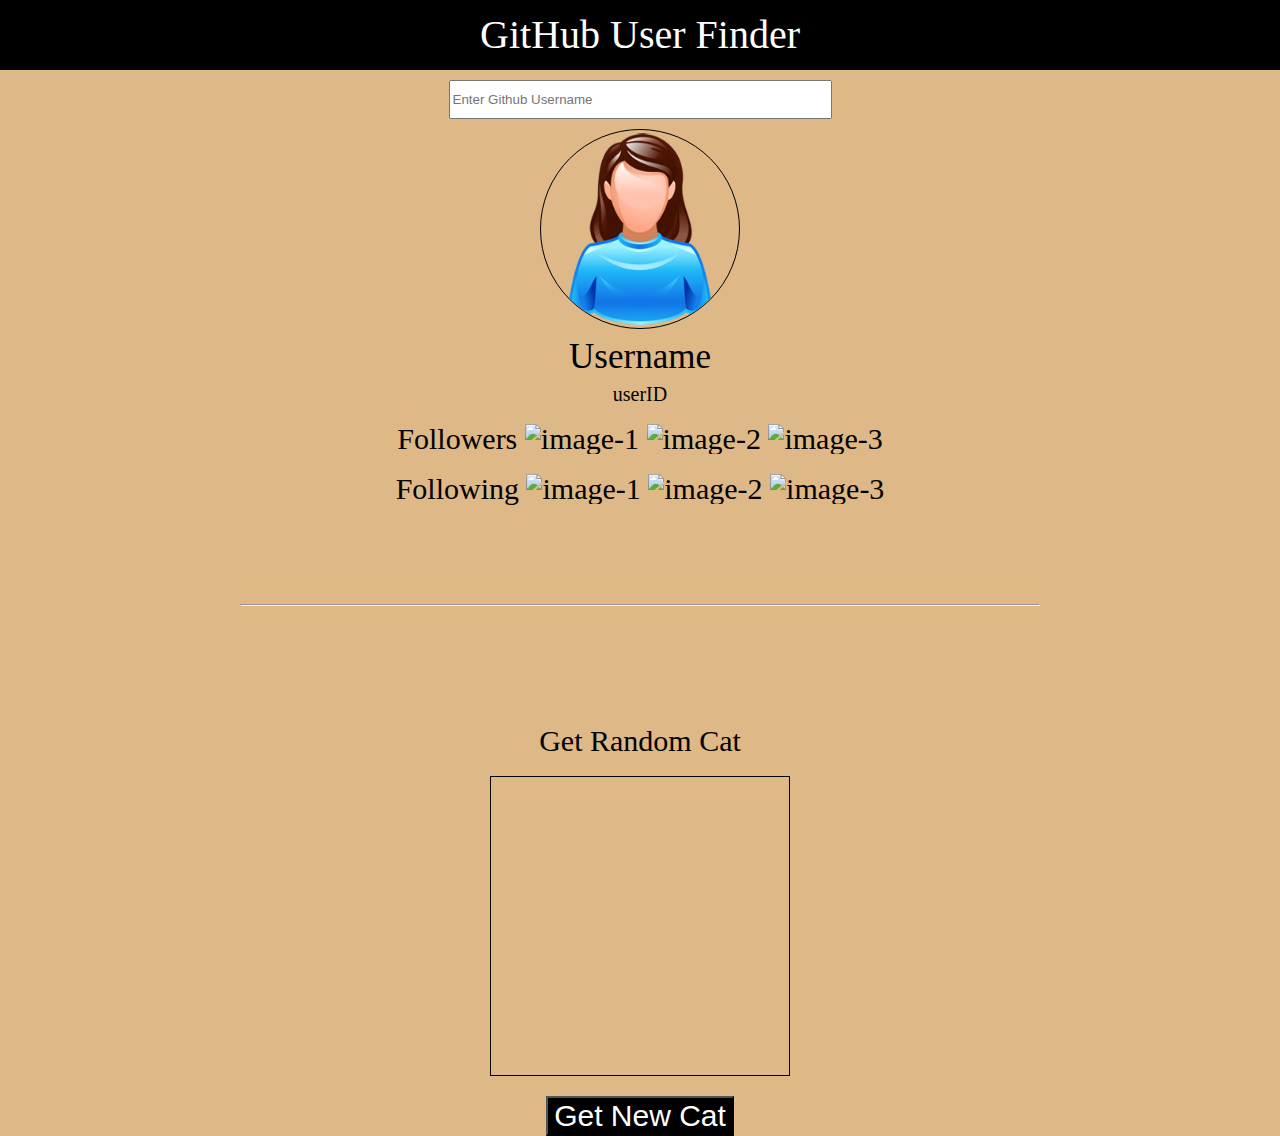
==== block-BJaajt/code/index.html @ 09f6517c "block-BJaajt" ====
<!DOCTYPE html>
<html lang="en">
<head>
    <meta charset="UTF-8">
    <meta http-equiv="X-UA-Compatible" content="IE=edge">
    <meta name="viewport" content="width=device-width, initial-scale=1.0">
    <title>Fetching Data</title>
    <link rel="stylesheet" href="style.css">
</head>
<body>
    <header>
        <h1>GitHub User Finder</h1>
    </header>
    <main>
        <section>
            
            <div class="container ">
                <input type="text" placeholder="Enter Github Username">
                
                <figure class="profile-image-conatiner">
                    <img  class ="profile-image"src="./img/profile.jpg" alt="Image">
                </figure>
                <h2>Username</h2>
                <p class="userID">userID</p>
                <ul>
                    <li>Followers
                        <img src="" alt="image-1">
                        <img src="" alt="image-2">
                        <img src="" alt="image-3">
                    
                    </li>
                    <li>Following
                        <img src="" alt="image-1">
                        <img src="" alt="image-2">
                        <img src="" alt="image-3">
                    </li>
                </ul>
                <hr>
            </div>
            <div class="container">
                <h3>Get Random Cat</h3>
                <figure class="cat-image-container">
                    <img src="" alt="">
                </figure>
                <button>Get New Cat</button>

            </div>
        </section>
    </main>

    <script src="./index.js"></script>
</body>
</html>
---- block-BJaajt/code/style.css ----
/* http://meyerweb.com/eric/tools/css/reset/ 
   v2.0 | 20110126
   License: none (public domain)
*/

html, body, div, span, applet, object, iframe,
h1, h2, h3, h4, h5, h6, p, blockquote, pre,
a, abbr, acronym, address, big, cite, code,
del, dfn, em, img, ins, kbd, q, s, samp,
small, strike, strong, sub, sup, tt, var,
b, u, i, center,
dl, dt, dd, ol, ul, li,
fieldset, form, label, legend,
table, caption, tbody, tfoot, thead, tr, th, td,
article, aside, canvas, details, embed, 
figure, figcaption, footer, header, hgroup, 
menu, nav, output, ruby, section, summary,
time, mark, audio, video {
    margin: 0;
    padding: 0;
    border: 0;
    font-size: 100%;
    font: inherit;
    vertical-align: baseline;
}
/* HTML5 display-role reset for older browsers */
article, aside, details, figcaption, figure, 
footer, header, hgroup, menu, nav, section {
    display: block;
}
body {
    line-height: 1;
}
ol, ul {
    list-style: none;
}
blockquote, q {
    quotes: none;
}
blockquote:before, blockquote:after,
q:before, q:after {
    content: '';
    content: none;
}
table {
    border-collapse: collapse;
    border-spacing: 0;
}

/* common styling */

body{
    background-color: burlywood;
}

*,*::before,*::after{
    box-sizing: border-box;
}

.container{
    max-width: 800px;
    margin: 0 auto;
    text-align: center;
}

h1{
    text-align: center;
    background-color: black;
    color: white;
    padding: 15px 0px;
    font-size: 40px;
}

input{
    padding: 10px 2px;
    padding-right: 200px;
    margin: 10px 0;
    
}

figure{
    width: 200px;
    height: 200px;
    border: 1px solid black;
    border-radius: 50%;
    margin-left: 300px;

}

figure img{
    width: 100%;
    border-radius: 50%;
}

h2{
    font-size: 35px;
    padding: 10px 0;
}

.userID{
    font-size: 20px;

}

li{
    font-size: 30px;
    padding-top: 20px;
    
}
hr{
    margin: 100px 0;
}

h3{
    font-size: 30px ;
    padding: 20px 0;
}

.cat-image-container{
    width: 300px;
    height: 300px;
    border: 1px solid black;
    margin-left: 250px;
    border-radius: 0%;
    
}

.cat-image-container img{
    width: 100%;
}

button{
    font-size: 30px;
    color:  white;
    margin-top: 20px;
    background-color: black;
}
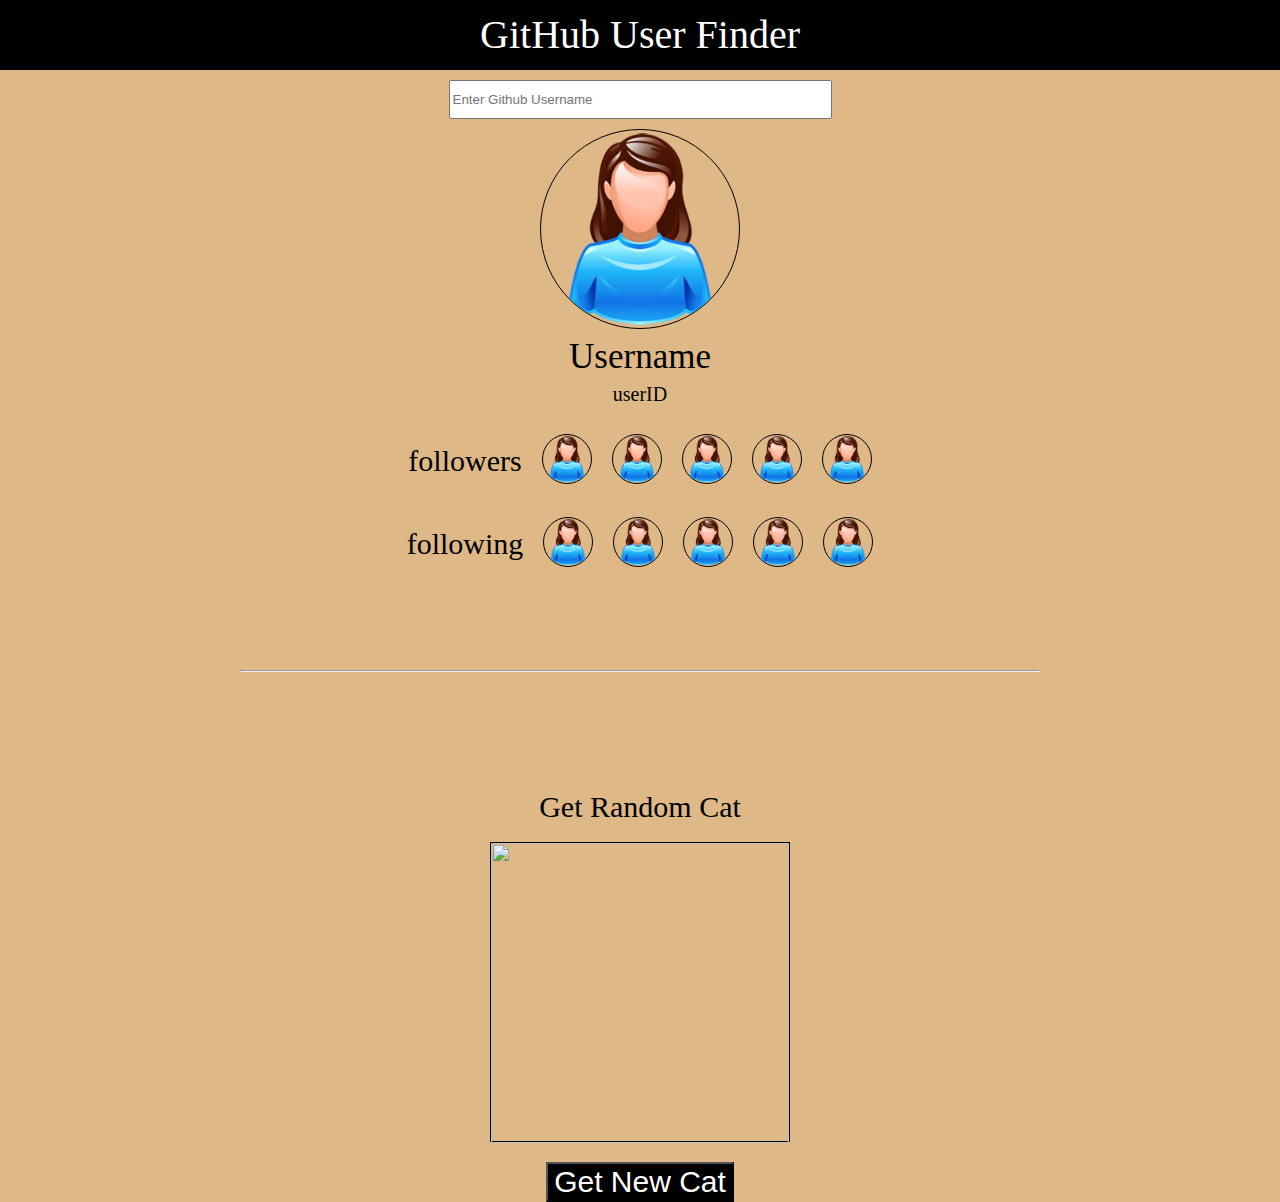
==== commit d6447292: "block-BJaajt" ====
--- a/block-BJaajt/code/index.html
+++ b/block-BJaajt/code/index.html
@@ -22,25 +22,35 @@
                 </figure>
                 <h2>Username</h2>
                 <p class="userID">userID</p>
-                <ul>
-                    <li>Followers
-                        <img src="" alt="image-1">
-                        <img src="" alt="image-2">
-                        <img src="" alt="image-3">
-                    
-                    </li>
-                    <li>Following
-                        <img src="" alt="image-1">
-                        <img src="" alt="image-2">
-                        <img src="" alt="image-3">
-                    </li>
-                </ul>
+                <div class="flex list">
+                    <p>followers</p>
+                    <ul class="followers flex">
+                        <li><img src="./img/profile.jpg" alt="image-1"></li>
+                        <li><img src="./img/profile.jpg" alt="image-2"></li>
+                        <li><img src="./img/profile.jpg" alt="image-3"></li>
+                        <li><img src="./img/profile.jpg" alt="image-3"></li>
+                        <li><img src="./img/profile.jpg" alt="image-3"></li>
+                    </ul>
+                </div>
+                <div class="flex list">
+
+                    <p>following</p> 
+                    <ul class="following flex">
+                        <li><img src="./img/profile.jpg" alt="image-1"></li>
+                        <li><img src="./img/profile.jpg" alt="image-1"></li>
+                        <li><img src="./img/profile.jpg" alt="image-1"></li>
+                        <li><img src="./img/profile.jpg" alt="image-1"></li>
+                        <li><img src="./img/profile.jpg" alt="image-1"></li>
+                            
+                        
+                    </ul>
+                </div>
                 <hr>
             </div>
             <div class="container">
                 <h3>Get Random Cat</h3>
                 <figure class="cat-image-container">
-                    <img src="" alt="">
+                    <img class="cat-image" src="" alt="">
                 </figure>
                 <button>Get New Cat</button>
 
--- a/block-BJaajt/code/style.css
+++ b/block-BJaajt/code/style.css
@@ -3,135 +3,241 @@
    License: none (public domain)
 */
 
-html, body, div, span, applet, object, iframe,
-h1, h2, h3, h4, h5, h6, p, blockquote, pre,
-a, abbr, acronym, address, big, cite, code,
-del, dfn, em, img, ins, kbd, q, s, samp,
-small, strike, strong, sub, sup, tt, var,
-b, u, i, center,
-dl, dt, dd, ol, ul, li,
-fieldset, form, label, legend,
-table, caption, tbody, tfoot, thead, tr, th, td,
-article, aside, canvas, details, embed, 
-figure, figcaption, footer, header, hgroup, 
-menu, nav, output, ruby, section, summary,
-time, mark, audio, video {
-    margin: 0;
-    padding: 0;
-    border: 0;
-    font-size: 100%;
-    font: inherit;
-    vertical-align: baseline;
+html,
+body,
+div,
+span,
+applet,
+object,
+iframe,
+h1,
+h2,
+h3,
+h4,
+h5,
+h6,
+p,
+blockquote,
+pre,
+a,
+abbr,
+acronym,
+address,
+big,
+cite,
+code,
+del,
+dfn,
+em,
+img,
+ins,
+kbd,
+q,
+s,
+samp,
+small,
+strike,
+strong,
+sub,
+sup,
+tt,
+var,
+b,
+u,
+i,
+center,
+dl,
+dt,
+dd,
+ol,
+ul,
+li,
+fieldset,
+form,
+label,
+legend,
+table,
+caption,
+tbody,
+tfoot,
+thead,
+tr,
+th,
+td,
+article,
+aside,
+canvas,
+details,
+embed,
+figure,
+figcaption,
+footer,
+header,
+hgroup,
+menu,
+nav,
+output,
+ruby,
+section,
+summary,
+time,
+mark,
+audio,
+video {
+  margin: 0;
+  padding: 0;
+  border: 0;
+  font-size: 100%;
+  font: inherit;
+  vertical-align: baseline;
 }
 /* HTML5 display-role reset for older browsers */
-article, aside, details, figcaption, figure, 
-footer, header, hgroup, menu, nav, section {
-    display: block;
+article,
+aside,
+details,
+figcaption,
+figure,
+footer,
+header,
+hgroup,
+menu,
+nav,
+section {
+  display: block;
 }
 body {
-    line-height: 1;
-}
-ol, ul {
-    list-style: none;
-}
-blockquote, q {
-    quotes: none;
-}
-blockquote:before, blockquote:after,
-q:before, q:after {
-    content: '';
-    content: none;
+  line-height: 1;
+}
+ol,
+ul {
+  list-style: none;
+}
+blockquote,
+q {
+  quotes: none;
+}
+blockquote:before,
+blockquote:after,
+q:before,
+q:after {
+  content: '';
+  content: none;
 }
 table {
-    border-collapse: collapse;
-    border-spacing: 0;
+  border-collapse: collapse;
+  border-spacing: 0;
 }
 
 /* common styling */
 
-body{
-    background-color: burlywood;
-}
-
-*,*::before,*::after{
-    box-sizing: border-box;
-}
-
-.container{
-    max-width: 800px;
-    margin: 0 auto;
-    text-align: center;
-}
-
-h1{
-    text-align: center;
-    background-color: black;
-    color: white;
-    padding: 15px 0px;
-    font-size: 40px;
-}
-
-input{
-    padding: 10px 2px;
-    padding-right: 200px;
-    margin: 10px 0;
-    
-}
-
-figure{
-    width: 200px;
-    height: 200px;
-    border: 1px solid black;
-    border-radius: 50%;
-    margin-left: 300px;
-
-}
-
-figure img{
-    width: 100%;
-    border-radius: 50%;
-}
-
-h2{
-    font-size: 35px;
-    padding: 10px 0;
-}
-
-.userID{
-    font-size: 20px;
-
-}
-
-li{
-    font-size: 30px;
-    padding-top: 20px;
-    
-}
-hr{
-    margin: 100px 0;
-}
-
-h3{
-    font-size: 30px ;
-    padding: 20px 0;
-}
-
-.cat-image-container{
-    width: 300px;
-    height: 300px;
-    border: 1px solid black;
-    margin-left: 250px;
-    border-radius: 0%;
-    
-}
-
-.cat-image-container img{
-    width: 100%;
-}
-
-button{
-    font-size: 30px;
-    color:  white;
-    margin-top: 20px;
-    background-color: black;
-}+body {
+  background-color: burlywood;
+}
+
+*,
+*::before,
+*::after {
+  box-sizing: border-box;
+}
+
+.flex {
+  display: flex;
+  justify-content: center;
+  align-items: center;
+}
+
+.container {
+  max-width: 800px;
+  margin: 0 auto;
+  text-align: center;
+}
+
+h1 {
+  text-align: center;
+  background-color: black;
+  color: white;
+  padding: 15px 0px;
+  font-size: 40px;
+}
+
+input {
+  padding: 10px 2px;
+  padding-right: 200px;
+  margin: 10px 0;
+}
+
+figure {
+  width: 200px;
+  height: 200px;
+  border: 1px solid black;
+  border-radius: 50%;
+  margin-left: 300px;
+}
+
+figure img {
+  width: 100%;
+  border-radius: 50%;
+}
+
+h2 {
+  font-size: 35px;
+  padding: 10px 0;
+}
+
+.userID {
+  font-size: 20px;
+}
+.list {
+  margin-top: 30px;
+}
+
+.list p {
+  font-size: 30px;
+}
+
+.followers img {
+  width: 50px;
+  height: 50px;
+  border-radius: 50%;
+
+  border: 1px solid black;
+  margin-left: 20px;
+}
+
+.following img {
+  width: 50px;
+  height: 50px;
+  border-radius: 50%;
+  border: 1px solid black;
+  margin-left: 20px;
+}
+
+hr {
+  margin: 100px 0;
+}
+
+h3 {
+  font-size: 30px;
+  padding: 20px 0;
+}
+
+.cat-image-container {
+  width: 300px;
+  height: 300px;
+  border: 1px solid black;
+  margin-left: 250px;
+  border-radius: 0%;
+}
+
+.cat-image-container img {
+  width: 100%;
+  height: 300px;
+  border-radius: 0%;
+}
+
+button {
+  font-size: 30px;
+  color: white;
+  margin-top: 20px;
+  background-color: black;
+}
